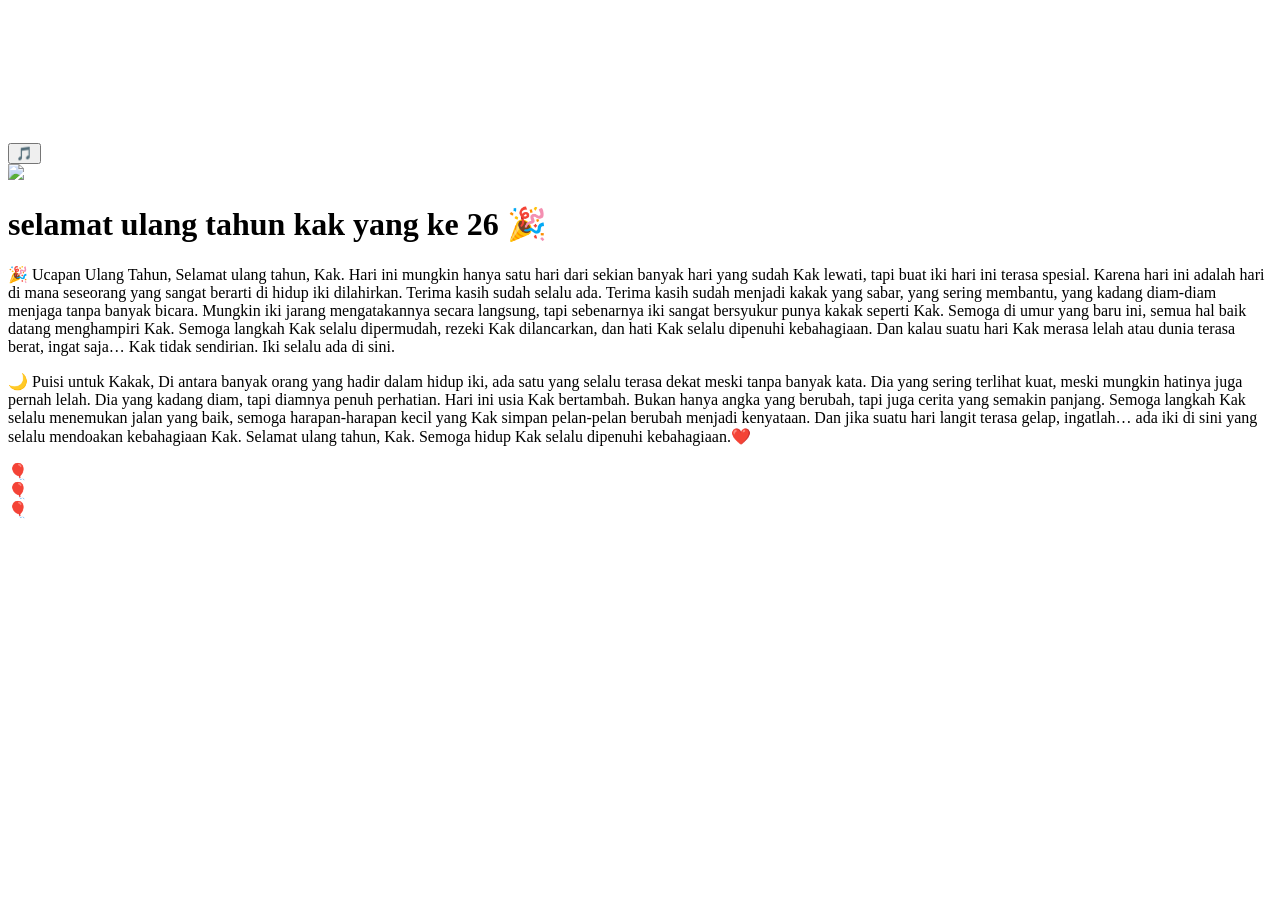
==== message.html @ a55b5a28 "Add files via upload" ====
<!DOCTYPE html>
<html lang="id">

<head>

<meta charset="UTF-8">
<meta name="viewport" content="width=device-width, initial-scale=1.0">

<title>Untuk Kamu</title>

<link rel="stylesheet" href="css/style.css">

</head>

<body>

<audio id="bgMusic" loop>
<source src="assets/music.mp3" type="audio/mpeg">
</audio>

<button id="musicBtn">🎵</button>

<canvas id="confetti"></canvas>

<div class="messageContainer">

<img src="assets/images/foto.jpg" class="photo">

<h1 id="title">selamat ulang tahun kak yang ke 26 🎉</h1>

<p class="text">
</p>

<p class="text">
🎉 Ucapan Ulang Tahun,

Selamat ulang tahun, Kak.
Hari ini mungkin hanya satu hari dari sekian banyak hari yang sudah Kak lewati, tapi buat iki hari ini terasa spesial. Karena hari ini adalah hari di mana seseorang yang sangat berarti di hidup iki dilahirkan.

Terima kasih sudah selalu ada. Terima kasih sudah menjadi kakak yang sabar, yang sering membantu, yang kadang diam-diam menjaga tanpa banyak bicara. Mungkin iki jarang mengatakannya secara langsung, tapi sebenarnya iki sangat bersyukur punya kakak seperti Kak.

Semoga di umur yang baru ini, semua hal baik datang menghampiri Kak. Semoga langkah Kak selalu dipermudah, rezeki Kak dilancarkan, dan hati Kak selalu dipenuhi kebahagiaan.

Dan kalau suatu hari Kak merasa lelah atau dunia terasa berat, ingat saja… Kak tidak sendirian. Iki selalu ada di sini.
</p>

<p class="text">
 🌙 Puisi untuk Kakak,

Di antara banyak orang yang hadir dalam hidup iki,

ada satu yang selalu terasa dekat meski tanpa banyak kata.
Dia yang sering terlihat kuat,
meski mungkin hatinya juga pernah lelah.

Dia yang kadang diam,
tapi diamnya penuh perhatian.

Hari ini usia Kak bertambah.
Bukan hanya angka yang berubah,
tapi juga cerita yang semakin panjang.

Semoga langkah Kak selalu menemukan jalan yang baik,

semoga harapan-harapan kecil yang Kak simpan
pelan-pelan berubah menjadi kenyataan.
Dan jika suatu hari langit terasa gelap,
ingatlah…

ada iki di sini
yang selalu mendoakan kebahagiaan Kak.
Selamat ulang tahun, Kak.

Semoga hidup Kak selalu dipenuhi kebahagiaan.❤️
</p>

</div>

<div class="balloon" style="left:15%">🎈</div>
<div class="balloon" style="left:45%">🎈</div>
<div class="balloon" style="left:75%">🎈</div>

<script>

const music = document.getElementById("bgMusic");
const btn = document.getElementById("musicBtn");

let playing = false;

btn.onclick = function(){

if(!playing){
music.play();
btn.innerHTML="⏸";
playing=true;
}else{
music.pause();
btn.innerHTML="🎵";
playing=false;
}

}

</script>

</body>
</html>
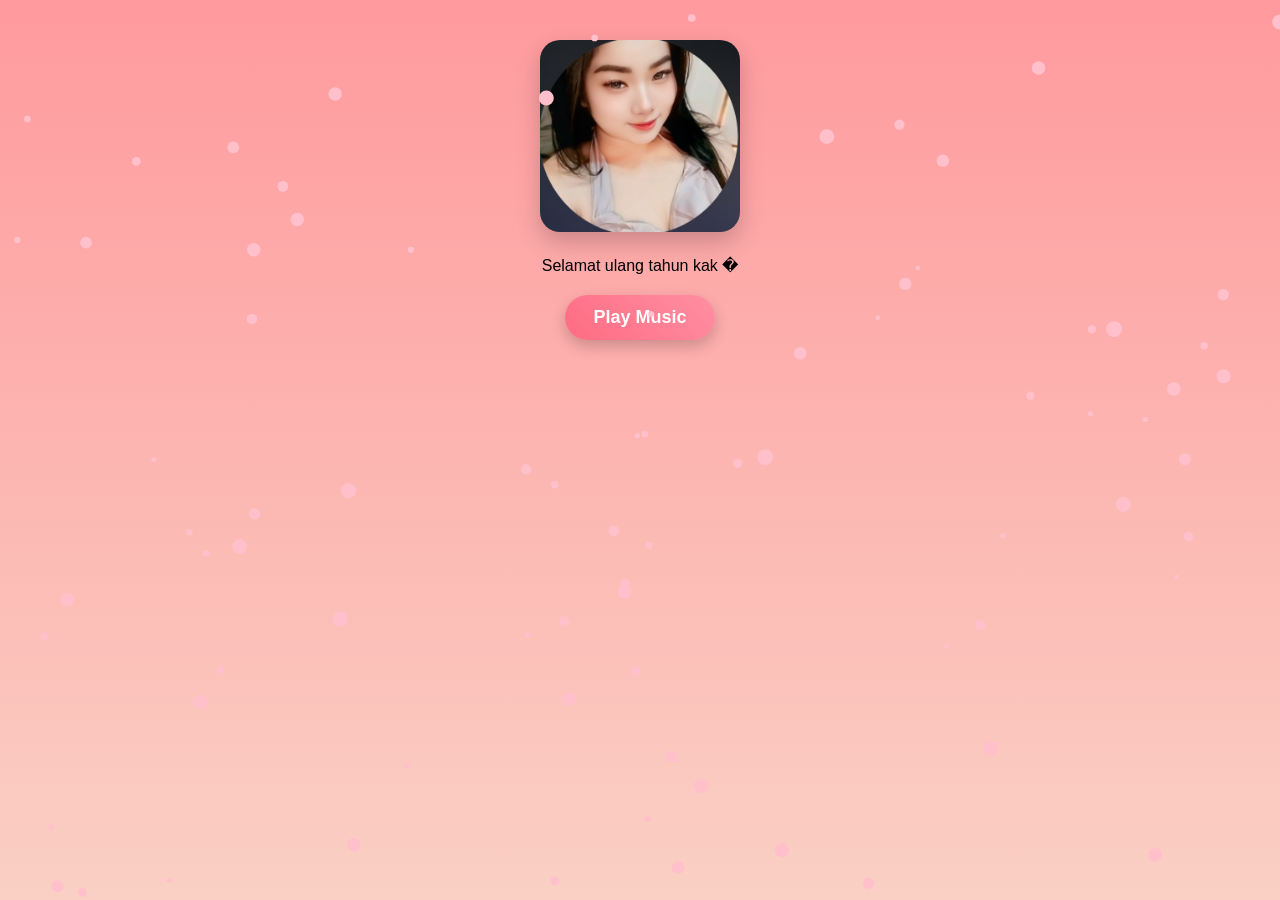
==== commit 377fc284: "Add files via upload" ====
--- a/message.html
+++ b/message.html
@@ -6,102 +6,31 @@
 <meta charset="UTF-8">
 <meta name="viewport" content="width=device-width, initial-scale=1.0">
 
-<title>Untuk Kamu</title>
+<title>Untuk Kak</title>
 
-<link rel="stylesheet" href="css/style.css">
+<link rel="stylesheet" href="style.css">
 
 </head>
 
 <body>
 
-<audio id="bgMusic" loop>
-<source src="assets/music.mp3" type="audio/mpeg">
-</audio>
-
-<button id="musicBtn">🎵</button>
-
 <canvas id="confetti"></canvas>
 
 <div class="messageContainer">
 
-<img src="assets/images/foto.jpg" class="photo">
+<img src="foto.jpg" class="photo">
 
-<h1 id="title">selamat ulang tahun kak yang ke 26 🎉</h1>
+<h1 id="title"></h1>
 
-<p class="text">
-</p>
+<p id="text"></p>
 
-<p class="text">
-🎉 Ucapan Ulang Tahun,
-
-Selamat ulang tahun, Kak.
-Hari ini mungkin hanya satu hari dari sekian banyak hari yang sudah Kak lewati, tapi buat iki hari ini terasa spesial. Karena hari ini adalah hari di mana seseorang yang sangat berarti di hidup iki dilahirkan.
-
-Terima kasih sudah selalu ada. Terima kasih sudah menjadi kakak yang sabar, yang sering membantu, yang kadang diam-diam menjaga tanpa banyak bicara. Mungkin iki jarang mengatakannya secara langsung, tapi sebenarnya iki sangat bersyukur punya kakak seperti Kak.
-
-Semoga di umur yang baru ini, semua hal baik datang menghampiri Kak. Semoga langkah Kak selalu dipermudah, rezeki Kak dilancarkan, dan hati Kak selalu dipenuhi kebahagiaan.
-
-Dan kalau suatu hari Kak merasa lelah atau dunia terasa berat, ingat saja… Kak tidak sendirian. Iki selalu ada di sini.
-</p>
-
-<p class="text">
- 🌙 Puisi untuk Kakak,
-
-Di antara banyak orang yang hadir dalam hidup iki,
-
-ada satu yang selalu terasa dekat meski tanpa banyak kata.
-Dia yang sering terlihat kuat,
-meski mungkin hatinya juga pernah lelah.
-
-Dia yang kadang diam,
-tapi diamnya penuh perhatian.
-
-Hari ini usia Kak bertambah.
-Bukan hanya angka yang berubah,
-tapi juga cerita yang semakin panjang.
-
-Semoga langkah Kak selalu menemukan jalan yang baik,
-
-semoga harapan-harapan kecil yang Kak simpan
-pelan-pelan berubah menjadi kenyataan.
-Dan jika suatu hari langit terasa gelap,
-ingatlah…
-
-ada iki di sini
-yang selalu mendoakan kebahagiaan Kak.
-Selamat ulang tahun, Kak.
-
-Semoga hidup Kak selalu dipenuhi kebahagiaan.❤️
-</p>
+<button id="musicBtn">Play Music</button>
 
 </div>
 
-<div class="balloon" style="left:15%">🎈</div>
-<div class="balloon" style="left:45%">🎈</div>
-<div class="balloon" style="left:75%">🎈</div>
+<audio id="music" src="music.mp3" loop></audio>
 
-<script>
-
-const music = document.getElementById("bgMusic");
-const btn = document.getElementById("musicBtn");
-
-let playing = false;
-
-btn.onclick = function(){
-
-if(!playing){
-music.play();
-btn.innerHTML="⏸";
-playing=true;
-}else{
-music.pause();
-btn.innerHTML="🎵";
-playing=false;
-}
-
-}
-
-</script>
+<script src="message.js"></script>
 
 </body>
 </html>
--- a/style.css
+++ b/style.css
@@ -0,0 +1,264 @@
+*{
+margin:0;
+padding:0;
+box-sizing:border-box;
+font-family:sans-serif;
+}
+
+/* ================= */
+/* BODY */
+/* ================= */
+
+body{
+
+background: linear-gradient(180deg,#ff9a9e,#fad0c4);
+min-height:100vh;
+text-align:center;
+overflow-x:hidden;
+
+}
+
+/* ================= */
+/* MINI GAME */
+/* ================= */
+
+.gameContainer{
+
+padding-top:60px;
+
+}
+
+#score{
+
+font-size:22px;
+margin-top:10px;
+color:white;
+
+}
+
+.heart{
+
+position:absolute;
+bottom:-20px;
+font-size:32px;
+cursor:pointer;
+animation:rise 4s linear forwards;
+
+}
+
+@keyframes rise{
+
+0%{
+transform:translateY(0);
+}
+
+100%{
+transform:translateY(-120vh);
+}
+
+}
+
+#nextBtn{
+
+display:none;
+margin-top:25px;
+
+}
+
+/* ================= */
+/* WISH PAGE */
+/* ================= */
+
+.wishContainer{
+
+padding-top:100px;
+
+}
+
+.wishText{
+
+font-size:38px;
+color:white;
+margin-bottom:20px;
+
+text-shadow:0 4px 10px rgba(0,0,0,0.25);
+
+animation:fadeIn 2s;
+
+}
+
+.wishSub{
+
+margin-top:20px;
+font-size:18px;
+color:white;
+opacity:0.9;
+
+}
+
+/* kue */
+
+.cake{
+
+font-size:140px;
+animation:cakeMove 3s infinite ease-in-out;
+
+}
+
+/* animasi kue */
+
+@keyframes cakeMove{
+
+0%{
+transform:translateY(0);
+}
+
+50%{
+transform:translateY(-10px);
+}
+
+100%{
+transform:translateY(0);
+}
+
+}
+
+/* lilin */
+
+.candle{
+
+font-size:40px;
+animation:fire 1s infinite alternate;
+
+}
+
+/* animasi api lilin */
+
+@keyframes fire{
+
+from{
+transform:scale(1);
+}
+
+to{
+transform:scale(1.2);
+}
+
+}
+
+/* ================= */
+/* MESSAGE PAGE */
+/* ================= */
+
+.messageContainer{
+
+padding:40px;
+max-width:600px;
+margin:auto;
+
+}
+
+.photo{
+
+width:200px;
+border-radius:20px;
+margin-bottom:20px;
+
+box-shadow:0 10px 25px rgba(0,0,0,0.2);
+
+animation:zoom 1.5s;
+
+}
+
+/* animasi foto */
+
+@keyframes zoom{
+
+0%{
+transform:scale(0);
+}
+
+100%{
+transform:scale(1);
+}
+
+}
+
+/* ================= */
+/* BUTTON STYLE */
+/* ================= */
+
+button{
+
+padding:12px 28px;
+border:none;
+border-radius:30px;
+
+background:linear-gradient(45deg,#ff6b81,#ff8fa3);
+
+color:white;
+
+font-size:18px;
+font-weight:bold;
+
+cursor:pointer;
+
+box-shadow:0 6px 15px rgba(0,0,0,0.2);
+
+transition:all .25s ease;
+
+margin-top:20px;
+
+}
+
+/* hover */
+
+button:hover{
+
+transform:translateY(-3px);
+box-shadow:0 10px 20px rgba(0,0,0,0.25);
+
+}
+
+/* klik */
+
+button:active{
+
+transform:scale(.95);
+
+}
+
+/* ================= */
+/* CONFETTI CANVAS */
+/* ================= */
+
+canvas{
+
+position:fixed;
+top:0;
+left:0;
+
+width:100%;
+height:100%;
+
+pointer-events:none;
+
+}
+
+/* ================= */
+/* FADE ANIMATION */
+/* ================= */
+
+@keyframes fadeIn{
+
+0%{
+opacity:0;
+transform:translateY(-20px);
+}
+
+100%{
+opacity:1;
+transform:translateY(0);
+}
+
+}
